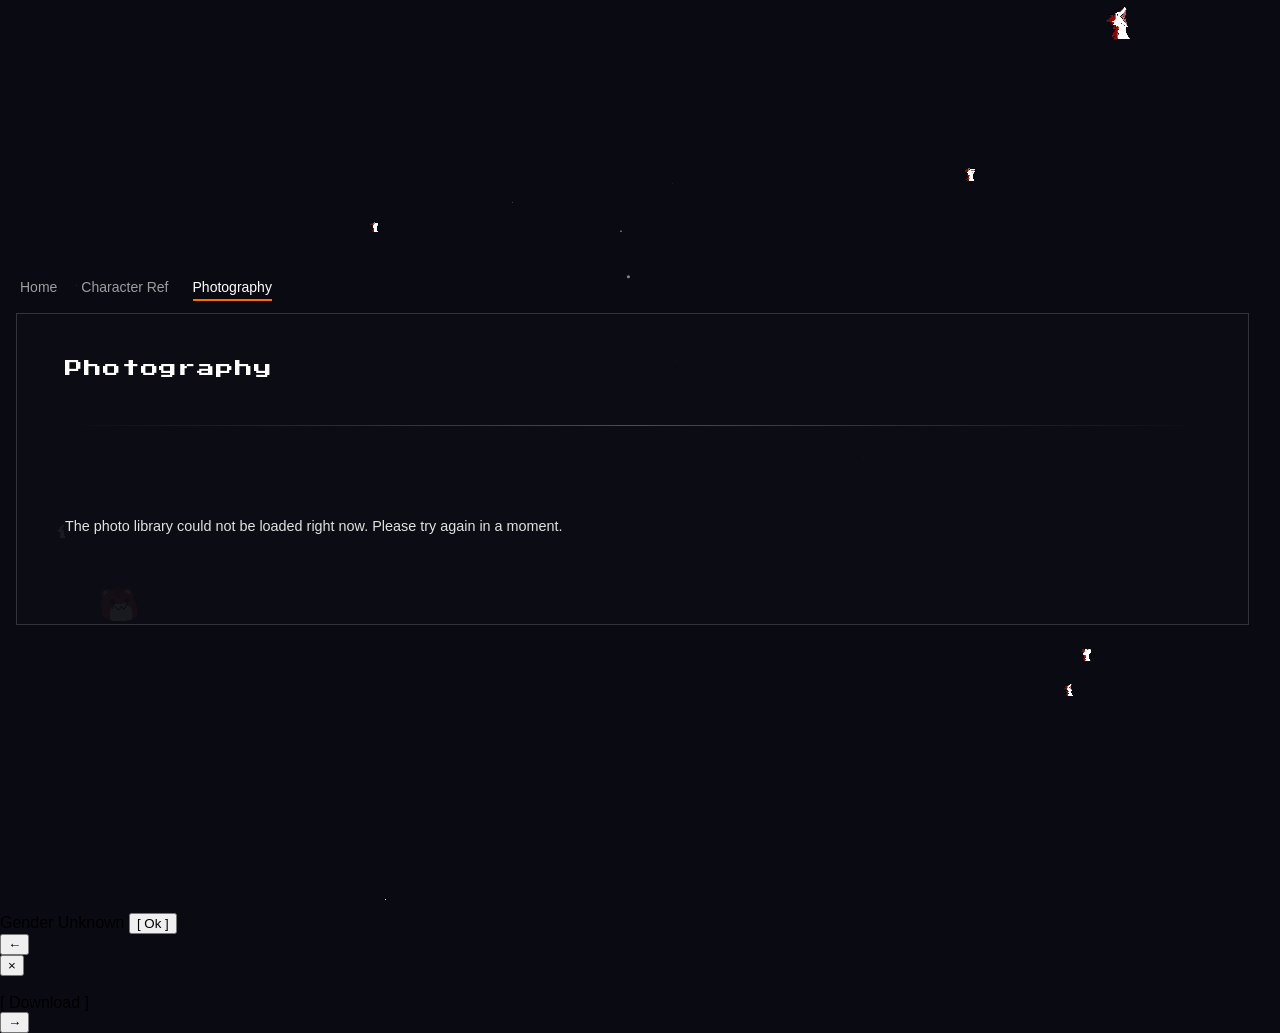
==== photos/index.html @ 417299fd "add photos" ====
<!DOCTYPE html>
<html lang="en">
  <head>
    <meta charset="utf-8">
    <meta name="viewport" content="width=device-width, initial-scale=1">
    <title>Beals — Photography</title>
    <link rel="preconnect" href="https://fonts.googleapis.com">
    <link rel="preconnect" href="https://fonts.gstatic.com" crossorigin>
    <link href="https://fonts.googleapis.com/css2?family=Press+Start+2P&display=swap" rel="stylesheet">
    <link rel="stylesheet" href="../css/style.css">
    <link rel="stylesheet" href="../css/photos.css">
  </head>
  <body class="photos-page">
    <main>
      <div class="shell">
        <nav class="site-nav">
          <a href="/" class="nav-link">Home</a>
          <a href="/ref/" class="nav-link">Character Ref</a>
          <a href="/photos/" class="nav-link active">Photography</a>
        </nav>
        <div class="profile-card photo-card">
          <div class="photo-header">
            <h1 class="name">Photography</h1>
          </div>

          <div class="divider"></div>

          <!-- Filled by js/photos.js from the bucket manifest: featured slider, section tabs, then the album list or an open album -->
          <div class="photo-featured"></div>
          <div class="photo-filters" role="tablist" aria-label="Sections"></div>
          <div class="photo-view"></div>
        </div>
      </div>
    </main>

    <canvas></canvas>

    <div class="images">
      <picture><source srcset="../img/merp1.webp" type="image/webp"><img id="img-merp1" src="../img/merp1.png"></picture>
      <picture><source srcset="../img/merp2.webp" type="image/webp"><img id="img-merp2" src="../img/merp2.png"></picture>
      <picture><source srcset="../img/bealsonwheels.webp" type="image/webp"><img id="img-bealsonwheels" src="../img/bealsonwheels.png"></picture>
    </div>

    <script src="../js/index.js" defer></script>
    <script src="../js/transitions.js" defer></script>
    <script src="../js/photos-source.js" defer></script>
    <script src="../js/photos.js" defer></script>
  </body>
</html>
---- css/style.css ----
/*
Credit to generic.sucks for the website code.
Images belong to their respective owners.
Source: https://github.com/Purpzie/sucks
*/

/* === Variables === */
:root {
  --accent: #FF6D00;
  --card-bg: rgba(13, 13, 21, 0.94);
  --card-border: rgba(255, 255, 255, 0.16);
  --text: #ffffff;
  --text-muted: rgba(255, 255, 255, 0.88);
}

/* === Base === */
*, *::before, *::after {
  box-sizing: border-box;
}

html {
  -webkit-overflow-scrolling: touch;
  background: #0a0a12; /* sky base colour, shown until the canvas paints */
  scrollbar-gutter: stable; /* the taller ref page adds a scrollbar; don't let it shift the layout */
}

html, body {
  margin: 0;
  padding: 0;
  touch-action: pan-y;
  font-family: -apple-system, BlinkMacSystemFont, 'Segoe UI', Roboto, sans-serif;
}

/* === Canvas background === */
canvas {
  position: fixed;
  top: 0;
  left: 0;
  width: 100vw;
  height: 100vh;
  height: 100lvh; /* the large viewport doesn't change as a phone's address bar shows/hides */
  z-index: -1;
}

.images {
  display: none;
}

/* === Nav === */
/* Plain text tabs sitting on the card's top edge; the current page gets an orange underline */
.site-nav {
  display: flex;
  width: fit-content; /* only as wide as the tabs, so page switches move it without resizing it */
  gap: 24px;
  padding: 0 4px 12px;
}

.nav-link {
  font-family: -apple-system, BlinkMacSystemFont, 'Segoe UI', Roboto, sans-serif;
  font-size: 0.875rem;
  font-weight: 500;
  color: rgba(255, 255, 255, 0.6);
  text-decoration: none;
  padding: 4px 0;
  border-bottom: 2px solid transparent;
  transition: color 150ms ease, border-color 150ms ease;
}

.nav-link:hover {
  color: var(--text);
  text-decoration: none;
}

.nav-link.active {
  color: var(--text);
  border-bottom-color: var(--accent);
}

.nav-link:focus-visible {
  outline: 2px solid var(--accent);
  outline-offset: 3px;
  border-radius: 2px;
}

/* === Layout === */
main {
  min-height: 100vh;
  min-height: 100dvh;
  display: flex;
  align-items: center;
  padding: 40px 16px;
}

/* Holds the nav and the card; matches the card's width so the tabs line up with its left edge */
.shell {
  width: 100%;
  max-width: 860px;
  margin: auto;
}

.shell:has(.ref-card) {
  max-width: 960px;
}

.shell:has(.photo-card) {
  max-width: 1280px;
}

/* === Page transitions ===
   Three styles to compare; pick one by loading the site with ?t=morph, ?t=slide or ?t=fade.
   morph and slide use the View Transitions API; browsers without it always get fade. */
@keyframes card-enter {
  from { opacity: 0; transform: translateY(8px); }
}

@keyframes card-exit {
  to { opacity: 0; transform: translateY(-6px); }
}

.profile-card {
  animation: card-enter 260ms cubic-bezier(0.2, 0, 0, 1) both;
}

.page-exit .profile-card {
  animation: card-exit 180ms cubic-bezier(0.4, 0, 1, 1) both;
}

/* Cards swapped in by a view transition skip their own entrance */
.profile-card.no-enter {
  animation: none;
}

/* The sky keeps animating underneath; only the nav and card take part in the transition */
:root {
  view-transition-name: none;
}

.site-nav {
  view-transition-name: site-nav;
}

.profile-card {
  view-transition-name: card;
}

::view-transition-group(*) {
  animation-duration: 420ms;
  animation-timing-function: cubic-bezier(0.2, 0, 0, 1);
}

/* The nav looks the same before and after (the underline has already moved), so slide one copy
   instead of crossfading two; crossfading text makes it shimmer */
::view-transition-old(site-nav) {
  display: none;
}

::view-transition-new(site-nav) {
  animation: none;
}

/* morph: the card frame resizes into the new page while its contents crossfade.
   Snapshots keep their real size (no stretching) and are clipped to the moving frame. */
html[data-vt="morph"]::view-transition-group(card) {
  overflow: clip;
}

html[data-vt="morph"]::view-transition-old(card),
html[data-vt="morph"]::view-transition-new(card) {
  height: 100%;
  object-fit: none;
  object-position: 50% 0;
}

html[data-vt="morph"]::view-transition-old(card) {
  animation: vt-fade-out 200ms ease-in both;
}

html[data-vt="morph"]::view-transition-new(card) {
  animation: vt-fade-in 300ms 120ms ease-out both;
}

/* slide: Home -> Ref moves left, Ref -> Home moves right */
html[data-vt="slide"]::view-transition-old(card) {
  animation: vt-slide-out 220ms cubic-bezier(0.4, 0, 1, 1) both;
}

html[data-vt="slide"]::view-transition-new(card) {
  animation: vt-slide-in 360ms 60ms cubic-bezier(0.2, 0, 0, 1) both;
}

html[data-vt="slide"]::view-transition-old(card),
html[data-vt="slide"]::view-transition-new(card) {
  height: 100%;
  object-fit: none;
  object-position: 50% 0;
  --vt-dir: 1;
}

html[data-vt="slide"][data-vt-dir="back"]::view-transition-old(card),
html[data-vt="slide"][data-vt-dir="back"]::view-transition-new(card) {
  --vt-dir: -1;
}

@keyframes vt-fade-out { to { opacity: 0; } }
@keyframes vt-fade-in { from { opacity: 0; } }
@keyframes vt-slide-out { to { opacity: 0; transform: translateX(calc(var(--vt-dir) * -48px)); } }
@keyframes vt-slide-in { from { opacity: 0; transform: translateX(calc(var(--vt-dir) * 48px)); } }

@media (prefers-reduced-motion: reduce) {
  .profile-card,
  .page-exit .profile-card {
    animation: none;
  }
}

/* === Profile card === */
.profile-card {
  width: 100%;
  background: var(--card-bg);
  border: 1px solid var(--card-border);
  border-radius: 0;
  padding: 36px 28px 32px;
  display: flex;
  flex-direction: column;
}

/* === Profile header === */
.profile-header {
  display: flex;
  flex-direction: column;
  align-items: center;
  gap: 20px;
}

.profile-text {
  text-align: center;
}

/* === Avatar === */
.avatar-link {
  position: relative;
  display: block;
  flex-shrink: 0;
  cursor: pointer;
}

#avatar-tip {
  position: fixed;
  transform: translateX(-50%);
  background: rgba(10, 10, 18, 0.95);
  border: 1px solid var(--accent);
  color: var(--text);
  font-size: 0.75rem;
  white-space: nowrap;
  padding: 5px 10px;
  border-radius: 6px;
  pointer-events: none;
  opacity: 0;
  transition: opacity 150ms ease;
  z-index: 9999;
}

#avatar-tip.visible {
  opacity: 1;
}

.avatar {
  width: 130px;
  height: 130px;
  border-radius: 0;
  object-fit: cover;
  box-shadow: 0 2px 8px rgba(0, 0, 0, 0.35); /* subtle lift, no border */
  flex-shrink: 0;
}

/* === Name === */
.name {
  font-family: 'Press Start 2P', monospace;
  font-size: 1.1rem;
  font-weight: 400;
  color: var(--text);
  margin: 0 0 10px;
  letter-spacing: 0.05em;
  line-height: 1.2;
}

/* === Pronouns === */
.pronouns {
  font-size: 0.85rem;
  font-weight: 500;
  color: var(--accent);
  margin: 0 0 14px;
  letter-spacing: 0.04em;
}

/* === Bio === */
.bio {
  font-size: 0.95rem;
  font-weight: 400;
  color: var(--text-muted);
  line-height: 1.65;
  margin: 0;
}

.bio + .bio {
  margin-top: 0.75em;
}

/* === Divider === */
.divider {
  width: 100%;
  height: 1px;
  background: linear-gradient(to right, transparent, rgba(255, 109, 0, 0.5), transparent);
  margin: 24px 0;
  flex-shrink: 0;
}

/* === Link buttons === */
.links {
  display: grid;
  grid-template-columns: 1fr;
  gap: 9px;
}

.link-btn {
  display: flex;
  align-items: center;
  width: 100%;
  padding: 16px 14px;
  border-radius: 4px;
  text-decoration: none;
  font-family: -apple-system, BlinkMacSystemFont, 'Segoe UI', Roboto, sans-serif;
  font-size: 0.95rem;
  font-weight: 600;
  color: var(--btn-color, #fff);
  background-color: var(--btn-bg, #444);
  position: relative;
  overflow: hidden;
  box-shadow:
    0 1px 0 rgba(255, 255, 255, 0.12) inset,
    0 3px 8px rgba(0, 0, 0, 0.25),
    0 1px 3px rgba(0, 0, 0, 0.2);
  transition: transform 150ms ease, box-shadow 150ms ease, filter 150ms ease;
}

.link-btn:hover {
  transform: translateY(-2px);
  filter: brightness(1.14);
  box-shadow:
    0 1px 0 rgba(255, 255, 255, 0.12) inset,
    0 6px 18px rgba(0, 0, 0, 0.35),
    0 2px 5px rgba(0, 0, 0, 0.2);
  color: var(--btn-color, #fff);
  text-decoration: none;
}

.link-btn:active {
  transform: translateY(1px) scale(0.98);
  filter: brightness(0.88);
  box-shadow:
    0 1px 0 rgba(255, 255, 255, 0.08) inset,
    0 1px 4px rgba(0, 0, 0, 0.2);
}

.btn-ripple {
  position: absolute;
  border-radius: 50%;
  background: rgba(255, 255, 255, 0.28);
  transform: scale(0);
  animation: btn-ripple-expand 420ms cubic-bezier(0.4, 0, 0.2, 1) forwards;
  pointer-events: none;
}

@keyframes btn-ripple-expand {
  to {
    transform: scale(1);
    opacity: 0;
  }
}

.link-btn .icon {
  width: 22px;
  height: 22px;
  object-fit: contain;
  flex-shrink: 0;
}

.link-btn .label {
  flex: 1;
  text-align: center;
  text-shadow: 0 1px 3px rgba(0, 0, 0, 0.4);
}

.link-btn .spacer {
  width: 22px;
  flex-shrink: 0;
}

/* === Discord modal === */
.discord-overlay {
  position: fixed;
  inset: 0;
  background: rgba(0, 0, 0, 0.75);
  backdrop-filter: blur(6px);
  -webkit-backdrop-filter: blur(6px);
  z-index: 200;
  display: flex;
  align-items: center;
  justify-content: center;
  opacity: 0;
  visibility: hidden; /* fully off while closed, so its backdrop blur costs nothing during scrolling */
  pointer-events: none;
  transition: opacity 300ms ease, visibility 0s linear 300ms;
}

.discord-overlay.visible {
  opacity: 1;
  pointer-events: all;
  visibility: visible;
  transition: opacity 300ms ease;
}

.discord-modal {
  background: rgba(10, 10, 18, 0.92);
  border: 1px solid rgba(88, 101, 242, 0.85);
  border-radius: 8px;
  padding: 28px 32px 24px;
  min-width: 260px;
  text-align: center;
  position: relative;
  transform: scale(0.92);
  opacity: 0;
  transition: transform 350ms cubic-bezier(0.34, 1.15, 0.64, 1), opacity 280ms ease;
  box-shadow: 0 16px 48px rgba(0, 0, 0, 0.6);
}

.discord-overlay.visible .discord-modal {
  transform: scale(1);
  opacity: 1;
}

.discord-modal-close {
  position: absolute;
  top: 10px;
  right: 14px;
  background: none;
  border: none;
  color: rgba(255, 255, 255, 0.4);
  font-size: 1.1rem;
  cursor: pointer;
  line-height: 1;
  padding: 2px 4px;
  transition: color 150ms ease;
}

.discord-modal-close:hover {
  color: var(--text);
}

.discord-modal-label {
  font-size: 0.7rem;
  font-weight: 600;
  color: #5865F2;
  letter-spacing: 0.1em;
  text-transform: uppercase;
  margin: 0 0 10px;
}

.discord-modal-username {
  font-size: 1.2rem;
  font-weight: 600;
  color: var(--text);
  margin: 0;
}

/* === Toast === */
.toast {
  position: fixed;
  bottom: 28px;
  left: 50%;
  transform: translateX(-50%) translateY(12px);
  background: rgba(10, 10, 18, 0.92);
  border: 1px solid #3ba55c;
  color: #3ba55c;
  font-size: 0.8rem;
  font-weight: 600;
  padding: 8px 18px;
  border-radius: 100px;
  white-space: nowrap;
  pointer-events: none;
  opacity: 0;
  transition: opacity 200ms ease, transform 200ms ease;
  z-index: 9999;
}

.toast.visible {
  opacity: 1;
  transform: translateX(-50%) translateY(0);
}


/* === Mobile === */
@media (max-width: 699px) {
  .site-nav {
    margin-inline: auto;
  }

  .profile-card {
    padding: 24px 18px 20px;
  }

.name {
    font-size: 0.85rem;
  }

  .pronouns {
    margin: 0 0 10px;
  }

  .bio {
    font-size: 0.88rem;
  }

  .divider {
    margin: 16px 0;
  }

  .link-btn {
    padding: 11px 14px;
    font-size: 0.88rem;
  }

  .links {
    grid-template-columns: 1fr 1fr;
  }
}

/* === Desktop === */
@media (min-width: 700px) {
  .profile-card {
    padding: 48px 52px;
  }

  .profile-header {
    flex-direction: row;
    align-items: flex-start;
    gap: 32px;
  }

  .avatar {
    width: 200px;
    height: 200px;
  }

  .profile-text {
    text-align: left;
  }

  .divider {
    margin: 32px 0;
  }

  .links {
    grid-template-columns: 1fr 1fr;
  }
}
---- css/photos.css ----
/* === Photography page === */

/* Wider margins than the other cards: photos want breathing room from the frame.
   The padding lives in variables so the album banner can cancel it and bleed to the card edge. */
.profile-card.photo-card {
  --pad-top: 32px;
  --pad-x: 24px;
  --pad-bottom: 36px;
  padding: var(--pad-top) var(--pad-x) var(--pad-bottom);
}

@media (min-width: 700px) {
  .profile-card.photo-card {
    --pad-top: 44px;
    --pad-x: 48px;
    --pad-bottom: 52px;
  }
}

.photo-header {
  margin-bottom: 4px;
}

.photo-header .bio {
  margin-top: 10px;
  max-width: 60ch;
}

/* --- Collection chips: same language as the nav tabs (text + orange underline) --- */
.photo-filters {
  display: flex;
  flex-wrap: wrap;
  gap: 4px 22px;
  margin: 0 0 22px;
}

.photo-chip {
  appearance: none;
  background: none;
  border: 0;
  padding: 4px 0;
  font-family: inherit;
  font-size: 0.875rem;
  font-weight: 500;
  color: rgba(255, 255, 255, 0.6);
  border-bottom: 2px solid transparent;
  cursor: pointer;
  transition: color 150ms ease, border-color 150ms ease;
}

.photo-chip:hover {
  color: var(--text);
}

.photo-chip.active {
  color: var(--text);
  border-bottom-color: var(--accent);
}

.photo-chip:focus-visible {
  outline: 2px solid var(--accent);
  outline-offset: 3px;
  border-radius: 2px;
}

/* --- View area: the album list or an open album. Swaps with a short fade --- */
.photo-view {
  transition: opacity 150ms ease;
}

.photo-view.is-switching {
  opacity: 0;
}

/* Inside an album the banner takes over the top of the card: no page header, divider, slider or chips */
.photo-card.in-album .photo-header,
.photo-card.in-album .divider,
.photo-card.in-album .photo-featured,
.photo-card.in-album .photo-filters {
  display: none;
}

/* --- Featured slider: hand-picked photos rotating above the album list --- */
.featured {
  position: relative;
  aspect-ratio: 3 / 2;
  margin: 0 0 26px;
  overflow: hidden;
  background: rgba(255, 255, 255, 0.045);
}

@media (min-width: 700px) {
  .featured {
    aspect-ratio: 2.5 / 1;
    margin-bottom: 32px;
  }
}

.featured-link {
  position: absolute;
  inset: 0;
  display: block;
  color: var(--text);
  text-decoration: none;
}

.featured-stage {
  position: absolute;
  inset: 0;
}

/* Two stacked layers; the active one fades in over the other */
.featured-img {
  position: absolute;
  inset: 0;
  width: 100%;
  height: 100%;
  object-fit: cover;
  opacity: 0;
  transition: opacity 700ms ease;
}

.featured-img.is-active {
  opacity: 1;
}

.featured-img.no-fade {
  transition: none;
}

.featured-text {
  position: absolute;
  inset: 0;
  display: flex;
  flex-direction: column;
  justify-content: flex-end;
  align-items: flex-start;
  gap: 6px;
  padding: 20px 22px;
  background: linear-gradient(to bottom, rgba(5, 5, 9, 0) 45%, rgba(5, 5, 9, 0.55) 78%, rgba(5, 5, 9, 0.85) 100%);
  pointer-events: none;
}

@media (min-width: 700px) {
  .featured-text {
    padding: 28px 32px;
  }
}

.featured-label {
  font-family: 'Press Start 2P', monospace;
  font-size: 0.55rem;
  color: var(--accent);
  letter-spacing: 0.08em;
  text-shadow: 0 1px 2px rgba(0, 0, 0, 0.8);
}

.featured-title {
  font-family: 'Press Start 2P', monospace;
  font-size: 0.85rem;
  font-weight: 400;
  line-height: 1.5;
  letter-spacing: 0.04em;
  margin: 0;
  color: var(--text);
  text-shadow: 0 1px 2px rgba(0, 0, 0, 0.8), 0 0 12px rgba(0, 0, 0, 0.5);
}

@media (min-width: 700px) {
  .featured-title {
    font-size: 1.1rem;
  }
}

.featured-meta {
  margin: 0;
  font-size: 0.8rem;
  color: rgba(255, 255, 255, 0.8);
  text-shadow: 0 1px 2px rgba(0, 0, 0, 0.8);
}

@media (hover: hover) {
  .featured-link:hover .featured-img.is-active {
    filter: brightness(1.06);
  }
}

.featured-link:focus-visible {
  outline: 2px solid var(--accent);
  outline-offset: -2px;
}

/* Arrows: appear on hover, like the viewer's */
.featured-arrow {
  position: absolute;
  top: 50%;
  margin-top: -18px;
  width: 36px;
  height: 36px;
  border-radius: 50%;
  background: rgba(0, 0, 0, 0.5);
  border: 1px solid rgba(255, 255, 255, 0.18);
  color: #fff;
  cursor: pointer;
  display: flex;
  align-items: center;
  justify-content: center;
  opacity: 0;
  transition: opacity 200ms ease, background 150ms ease;
  z-index: 2;
}

.featured-arrow svg {
  width: 18px;
  height: 18px;
  fill: none;
  stroke: currentColor;
  stroke-width: 2;
  stroke-linecap: round;
  stroke-linejoin: round;
}

.featured-prev { left: 14px; }
.featured-next { right: 14px; }

.featured:hover .featured-arrow,
.featured-arrow:focus-visible {
  opacity: 0.75;
}

.featured-arrow:hover {
  opacity: 1;
  background: rgba(0, 0, 0, 0.8);
}

@media (hover: none) and (pointer: coarse) {
  .featured-arrow { display: none; }
}

/* Dots: bottom-right next to the caption on desktop; top-right on phones so they never sit on the text */
.featured-dots {
  position: absolute;
  right: 16px;
  top: 16px;
  display: flex;
  gap: 8px;
  z-index: 2;
}

@media (min-width: 700px) {
  .featured-dots {
    top: auto;
    right: 32px;
    bottom: 30px;
  }
}

.featured-dot {
  appearance: none;
  width: 8px;
  height: 8px;
  padding: 0;
  border: 0;
  border-radius: 50%;
  background: rgba(255, 255, 255, 0.35);
  cursor: pointer;
  transition: background 220ms ease, transform 220ms ease;
}

.featured-dot.active {
  background: var(--accent);
  transform: scale(1.35);
}

.featured-dot:focus-visible,
.featured-arrow:focus-visible {
  outline: 2px solid var(--accent);
  outline-offset: 2px;
}

.photo-empty {
  color: var(--text-muted);
  font-size: 0.9rem;
  padding: 24px 0;
}

/* --- Album banners: cover image with the name on top --- */
.album-list {
  display: grid;
  grid-template-columns: 1fr;
  gap: 16px;
}

@media (min-width: 700px) {
  .album-list {
    grid-template-columns: 1fr 1fr;
    gap: 18px;
  }
}

/* Up to three albums across on wide screens */
@media (min-width: 1000px) {
  .album-list {
    grid-template-columns: repeat(3, 1fr);
  }
}

.album-card,
.album-banner {
  position: relative;
  display: block;
  overflow: hidden;
  background: rgba(255, 255, 255, 0.045);
  color: var(--text);
  text-decoration: none;
}

.album-card {
  aspect-ratio: 2 / 1;
}

/* Hero banner: bleeds past the card padding to the card's own edges, with the name over a
   gradient at the bottom and the back link floating in the corner */
.album-banner {
  height: 220px;
  margin: calc(-1 * var(--pad-top)) calc(-1 * var(--pad-x)) 24px;
}

@media (min-width: 700px) {
  .album-banner {
    height: clamp(260px, 30vw, 360px);
    margin-bottom: 36px;
  }
}

/* Thin orange rule under the banner, like the card's divider */
.album-banner::after {
  content: '';
  position: absolute;
  left: 0;
  right: 0;
  bottom: 0;
  height: 1px;
  background: linear-gradient(to right, transparent, rgba(255, 109, 0, 0.6), transparent);
  z-index: 2;
}

.album-banner .album-text {
  justify-content: flex-end;
  padding: 24px var(--pad-x) 26px;
  gap: 10px;
  background: linear-gradient(to bottom, rgba(13, 13, 21, 0.45) 0%, rgba(13, 13, 21, 0) 30%, rgba(13, 13, 21, 0) 45%, rgba(13, 13, 21, 0.72) 80%, rgba(13, 13, 21, 0.92) 100%);
}

.album-banner .album-name {
  font-size: 1rem;
  line-height: 1.6;
}

@media (min-width: 700px) {
  .album-banner .album-name {
    font-size: 1.35rem;
  }

  .album-banner .album-meta {
    font-size: 0.88rem;
  }
}

.album-cover {
  position: absolute;
  inset: 0;
  width: 100%;
  height: 100%;
  object-fit: cover;
  opacity: 0;
  transition: opacity 300ms ease, transform 400ms cubic-bezier(0.2, 0, 0, 1), filter 150ms ease;
}

.album-cover.is-loaded {
  opacity: 1;
}

/* Darken the top so the name reads over any photo */
.album-text {
  position: absolute;
  inset: 0;
  padding: 18px 20px;
  background: linear-gradient(to bottom, rgba(5, 5, 9, 0.78) 0%, rgba(5, 5, 9, 0.35) 40%, rgba(5, 5, 9, 0) 70%);
  display: flex;
  flex-direction: column;
  align-items: flex-start;
  gap: 8px;
  pointer-events: none;
}

.album-name {
  font-family: 'Press Start 2P', monospace;
  font-size: 0.78rem;
  font-weight: 400;
  line-height: 1.5;
  letter-spacing: 0.04em;
  margin: 0;
  color: var(--text);
  text-shadow: 0 1px 2px rgba(0, 0, 0, 0.8), 0 0 12px rgba(0, 0, 0, 0.5);
}

.album-meta {
  margin: 0;
  font-size: 0.78rem;
  color: rgba(255, 255, 255, 0.78);
  text-shadow: 0 1px 2px rgba(0, 0, 0, 0.8);
}

@media (hover: hover) {
  .album-card:hover .album-cover {
    transform: scale(1.03);
    filter: brightness(1.08);
  }
}

.album-card:focus-visible {
  outline: 2px solid var(--accent);
  outline-offset: 2px;
}

/* Back link: plain text floating in the banner's top-left corner, same style as the chips */
.album-back {
  position: absolute;
  top: 20px;
  left: var(--pad-x);
  z-index: 3;
  display: inline-block;
  font-size: 0.875rem;
  font-weight: 500;
  color: rgba(255, 255, 255, 0.8);
  text-decoration: none;
  padding: 4px 0;
  border-bottom: 2px solid transparent;
  text-shadow: 0 1px 3px rgba(0, 0, 0, 0.8), 0 0 10px rgba(0, 0, 0, 0.5);
  transition: color 150ms ease, border-color 150ms ease;
}

.album-back:hover {
  color: var(--text);
  border-bottom-color: var(--accent);
}

@media (max-width: 699px) {
  .album-back {
    top: 14px;
  }
}

.album-back:focus-visible {
  outline: 2px solid var(--accent);
  outline-offset: 3px;
  border-radius: 2px;
}

/* --- Justified grid: js/photos.js sets each tile's width/height so rows fill the card exactly --- */
.photo-grid {
  --gap: 8px;
  display: flex;
  flex-wrap: wrap;
  gap: var(--gap);
}

.photo-tile {
  display: block;
  position: relative;
  flex: 0 0 auto;
  overflow: hidden;
  background: rgba(255, 255, 255, 0.045); /* shown until the thumbnail arrives */
}

.photo-tile img {
  display: block;
  width: 100%;
  height: 100%;
  object-fit: cover;
  opacity: 0;
  transition: opacity 300ms ease, filter 150ms ease;
}

.photo-tile img.is-loaded {
  opacity: 1;
}

@media (hover: hover) {
  .photo-tile:hover img {
    filter: brightness(1.08);
  }
}

.photo-tile:focus-visible {
  outline: 2px solid var(--accent);
  outline-offset: 2px;
}

/* While the page scrolls, tiles sliding under the cursor shouldn't react */
.is-scrolling .photo-grid {
  pointer-events: none;
}

/* === Photo viewer === */
html.pv-open {
  overflow: hidden;
}

.pv {
  --pv-top: 56px;      /* top bar */
  --pv-bottom: 96px;   /* filmstrip */
  --pv-right: 0px;     /* details panel, desktop */
  --pv-thumb: 64px;
  --pv-interval: 4000ms;
  position: fixed;
  inset: 0;
  z-index: 3000;
  background: #050509;
  color: var(--text);
  opacity: 0;
  visibility: hidden;
  pointer-events: none;
  transition: opacity 240ms ease, visibility 0s linear 240ms;
  user-select: none;
  -webkit-user-select: none;
}

.pv.visible {
  opacity: 1;
  visibility: visible;
  pointer-events: auto;
  transition: opacity 240ms ease;
}

.pv.immersive {
  --pv-top: 0px;
  --pv-bottom: 0px;
}

/* Stage: the photo is fitted inside whatever the chrome leaves free. Hiding the chrome lets it grow. */
.pv-stage {
  position: absolute;
  top: var(--pv-top);
  right: var(--pv-right);
  bottom: var(--pv-bottom);
  left: 0;
  display: flex;
  align-items: center;
  justify-content: center;
  padding: 12px;
  overflow: hidden;
  touch-action: none;
  transition: top 320ms cubic-bezier(0.2, 0, 0, 1), bottom 320ms cubic-bezier(0.2, 0, 0, 1), right 320ms cubic-bezier(0.2, 0, 0, 1), padding 320ms cubic-bezier(0.2, 0, 0, 1);
}

.pv.immersive .pv-stage {
  padding: 0;
}

.pv-img {
  display: block;
  max-width: 100%;
  max-height: 100%;
  box-shadow: 0 20px 60px rgba(0, 0, 0, 0.6);
  cursor: zoom-in;
  transform-origin: center;
  transition: transform 200ms ease, opacity 200ms ease;
  will-change: transform;
}

.pv.zoomed .pv-img {
  cursor: grab;
}

.pv.zoomed .pv-img.is-dragging {
  cursor: grabbing;
  transition: none;
}

.pv-img.is-pinching {
  transition: none;
}

.pv.loading .pv-img {
  opacity: 0.35;
}

/* Photo change: fade, with a short slide in the direction of travel */
@keyframes pv-from-right { from { opacity: 0; transform: translateX(14px); } }
@keyframes pv-from-left  { from { opacity: 0; transform: translateX(-14px); } }
@keyframes pv-fade       { from { opacity: 0; } }

.pv-img.swap-right { animation: pv-from-right 240ms ease-out both; }
.pv-img.swap-left  { animation: pv-from-left 240ms ease-out both; }
.pv-img.swap-fade  { animation: pv-fade 240ms ease-out both; }

/* Spinner: only shows if a photo takes a moment */
.pv-spinner {
  position: absolute;
  left: 50%;
  top: 50%;
  width: 28px;
  height: 28px;
  margin: -14px 0 0 -14px;
  border: 2px solid rgba(255, 255, 255, 0.15);
  border-top-color: var(--accent);
  border-radius: 50%;
  opacity: 0;
  pointer-events: none;
  animation: pv-spin 800ms linear infinite;
  transition: opacity 200ms ease;
}

.pv.loading .pv-spinner {
  opacity: 1;
  transition-delay: 250ms;
}

@keyframes pv-spin { to { transform: rotate(360deg); } }

/* --- Chrome: top bar, arrows, filmstrip. All fade out together in immersive mode --- */
.pv-top,
.pv-arrow,
.pv-film {
  transition: opacity 260ms ease, transform 260ms ease, visibility 0s linear 0s;
}

.pv.immersive .pv-top,
.pv.immersive .pv-arrow,
.pv.immersive .pv-film {
  opacity: 0;
  visibility: hidden;
  pointer-events: none;
  transition: opacity 260ms ease, transform 260ms ease, visibility 0s linear 260ms;
}

.pv.immersive .pv-top  { transform: translateY(-8px); }
.pv.immersive .pv-film { transform: translateY(8px); }

.pv-top {
  position: absolute;
  top: 0;
  left: 0;
  right: var(--pv-right);
  height: 56px;
  display: flex;
  align-items: center;
  gap: 14px;
  padding: 0 10px 0 20px;
}

.pv-counter {
  font-family: monospace;
  font-size: 0.8rem;
  color: rgba(255, 255, 255, 0.55);
  letter-spacing: 0.04em;
  flex-shrink: 0;
}

.pv-title {
  font-size: 0.9rem;
  font-weight: 500;
  color: rgba(255, 255, 255, 0.85);
  white-space: nowrap;
  overflow: hidden;
  text-overflow: ellipsis;
  flex: 1;
  min-width: 0;
}

.pv-actions {
  display: flex;
  align-items: center;
  gap: 2px;
  margin-left: auto;
  flex-shrink: 0;
}

.pv-btn {
  appearance: none;
  background: none;
  border: 0;
  width: 40px;
  height: 40px;
  border-radius: 6px;
  color: rgba(255, 255, 255, 0.7);
  cursor: pointer;
  display: inline-flex;
  align-items: center;
  justify-content: center;
  transition: color 150ms ease, background 150ms ease;
}

.pv-btn svg {
  width: 20px;
  height: 20px;
  fill: none;
  stroke: currentColor;
  stroke-width: 1.8;
  stroke-linecap: round;
  stroke-linejoin: round;
}

.pv-btn:hover {
  color: var(--text);
  background: rgba(255, 255, 255, 0.08);
}

.pv-btn[aria-pressed="true"] {
  color: var(--accent);
}

.pv-btn:focus-visible,
.pv-arrow:focus-visible,
.pv-thumb:focus-visible {
  outline: 2px solid var(--accent);
  outline-offset: 2px;
}

/* Icon pairs: show one or the other depending on state */
.pv .icon-pause, .pv .icon-zoom-out { display: none; }
.pv.playing .icon-play, .pv.zoomed .icon-zoom-in { display: none; }
.pv.playing .icon-pause, .pv.zoomed .icon-zoom-out { display: block; }

/* Slideshow progress: a thin line at the top */
.pv-progress {
  position: absolute;
  top: 0;
  left: 0;
  height: 2px;
  width: 0;
  background: var(--accent);
  z-index: 5;
  pointer-events: none;
}

.pv.playing .pv-progress {
  animation: pv-progress var(--pv-interval) linear forwards;
}

@keyframes pv-progress { from { width: 0; } to { width: 100%; } }

/* Arrows: round, like the ref-sheet lightbox */
.pv-arrow {
  position: absolute;
  top: 50%;
  margin-top: -22px;
  width: 44px;
  height: 44px;
  border-radius: 50%;
  background: rgba(0, 0, 0, 0.5);
  border: 1px solid rgba(255, 255, 255, 0.18);
  color: #fff;
  cursor: pointer;
  display: flex;
  align-items: center;
  justify-content: center;
  opacity: 0.65;
  z-index: 4;
}

.pv-arrow svg {
  width: 20px;
  height: 20px;
  fill: none;
  stroke: currentColor;
  stroke-width: 2;
  stroke-linecap: round;
  stroke-linejoin: round;
}

.pv-arrow:hover {
  background: rgba(0, 0, 0, 0.82);
  opacity: 1;
}

.pv-prev { left: 20px; }
.pv-next { right: calc(var(--pv-right) + 20px); transition: right 320ms cubic-bezier(0.2, 0, 0, 1), opacity 260ms ease, transform 260ms ease; }

@media (hover: none) and (pointer: coarse) {
  .pv-arrow { display: none; }
}

/* Filmstrip */
.pv-film {
  position: absolute;
  left: 0;
  right: var(--pv-right);
  bottom: 0;
  height: 96px;
  display: flex;
  align-items: center;
  justify-content: safe center;
  gap: 6px;
  padding: 16px 20px;
  overflow-x: auto;
  overflow-y: hidden;
  scrollbar-width: none;
  touch-action: pan-x;
}

.pv-film::-webkit-scrollbar {
  display: none;
}

.pv-thumb {
  appearance: none;
  flex: 0 0 auto;
  height: var(--pv-thumb);
  aspect-ratio: 3 / 2; /* overridden per thumb */
  padding: 0;
  border: 0;
  border-bottom: 2px solid transparent;
  background: rgba(255, 255, 255, 0.05);
  cursor: pointer;
  opacity: 0.45;
  box-sizing: content-box;
  transition: opacity 150ms ease, border-color 150ms ease;
}

.pv-thumb img {
  display: block;
  width: 100%;
  height: 100%;
  object-fit: cover;
}

.pv-thumb:hover {
  opacity: 0.8;
}

.pv-thumb.active {
  opacity: 1;
  border-bottom-color: var(--accent);
}

/* --- Details panel --- */
.pv-info {
  position: absolute;
  top: 0;
  right: 0;
  bottom: 0;
  width: 320px;
  background: rgba(13, 13, 21, 0.97);
  border-left: 1px solid var(--card-border);
  padding: 20px 22px 28px;
  overflow-y: auto;
  transform: translateX(100%);
  visibility: hidden;
  transition: transform 320ms cubic-bezier(0.2, 0, 0, 1), visibility 0s linear 320ms;
  z-index: 6;
}

.pv.info-open {
  --pv-right: 320px;
}

.pv.info-open .pv-info {
  transform: none;
  visibility: visible;
  transition: transform 320ms cubic-bezier(0.2, 0, 0, 1);
}

.pv-info-head {
  display: flex;
  align-items: center;
  justify-content: space-between;
  margin-bottom: 18px;
}

.pv-info-label {
  font-family: 'Press Start 2P', monospace;
  font-size: 0.65rem;
  color: var(--accent);
  letter-spacing: 0.05em;
}

.pv-info-close {
  width: 32px;
  height: 32px;
  margin-right: -8px;
  font-size: 1.1rem;
  line-height: 1;
}

.pv-info-title {
  font-size: 1rem;
  font-weight: 600;
  margin: 0 0 8px;
  color: var(--text);
}

.pv-info-caption {
  font-size: 0.88rem;
  line-height: 1.6;
  color: var(--text-muted);
  margin: 0 0 20px;
}

.pv-meta {
  margin: 0 0 22px;
  font-size: 0.85rem;
}

.pv-meta-row {
  display: flex;
  justify-content: space-between;
  gap: 16px;
  padding: 8px 0;
  border-bottom: 1px solid rgba(255, 255, 255, 0.07);
}

.pv-meta-row:first-child {
  border-top: 1px solid rgba(255, 255, 255, 0.07);
}

.pv-meta dt {
  color: var(--text-muted);
  font-weight: 700;
  flex-shrink: 0;
}

.pv-meta dd {
  margin: 0;
  text-align: right;
  color: var(--text);
}

.pv-original {
  font-size: 0.85rem;
  color: rgba(255, 255, 255, 0.7);
  text-decoration: none;
  border-bottom: 1px solid rgba(255, 255, 255, 0.2);
  padding-bottom: 1px;
  transition: color 150ms ease, border-color 150ms ease;
}

.pv-original:hover {
  color: var(--accent);
  border-bottom-color: var(--accent);
}

/* --- Phones: details become a bottom sheet, chrome gets shorter --- */
@media (max-width: 699px) {
  .pv {
    --pv-top: 52px;
    --pv-bottom: 76px;
    --pv-thumb: 48px;
  }

  .pv.info-open {
    --pv-right: 0px;
  }

  .pv-top {
    padding-left: 16px;
  }

  .pv-title {
    display: none;
  }

  .pv-film {
    height: 76px;
    padding: 12px 16px;
  }

  .pv-info {
    top: auto;
    left: 0;
    right: 0;
    width: auto;
    max-height: 62%;
    border-left: 0;
    border-top: 1px solid var(--card-border);
    border-radius: 12px 12px 0 0;
    transform: translateY(100%);
  }
}

/* --- Reduced motion --- */
@media (prefers-reduced-motion: reduce) {
  .pv,
  .pv-stage,
  .pv-img,
  .pv-top,
  .pv-arrow,
  .pv-film,
  .pv-info,
  .photo-tile img {
    transition: none;
  }

  .pv-img.swap-right,
  .pv-img.swap-left,
  .pv-img.swap-fade {
    animation: none;
  }

  .photo-view,
  .album-cover,
  .featured-img,
  .featured-arrow {
    transition: none;
  }
}
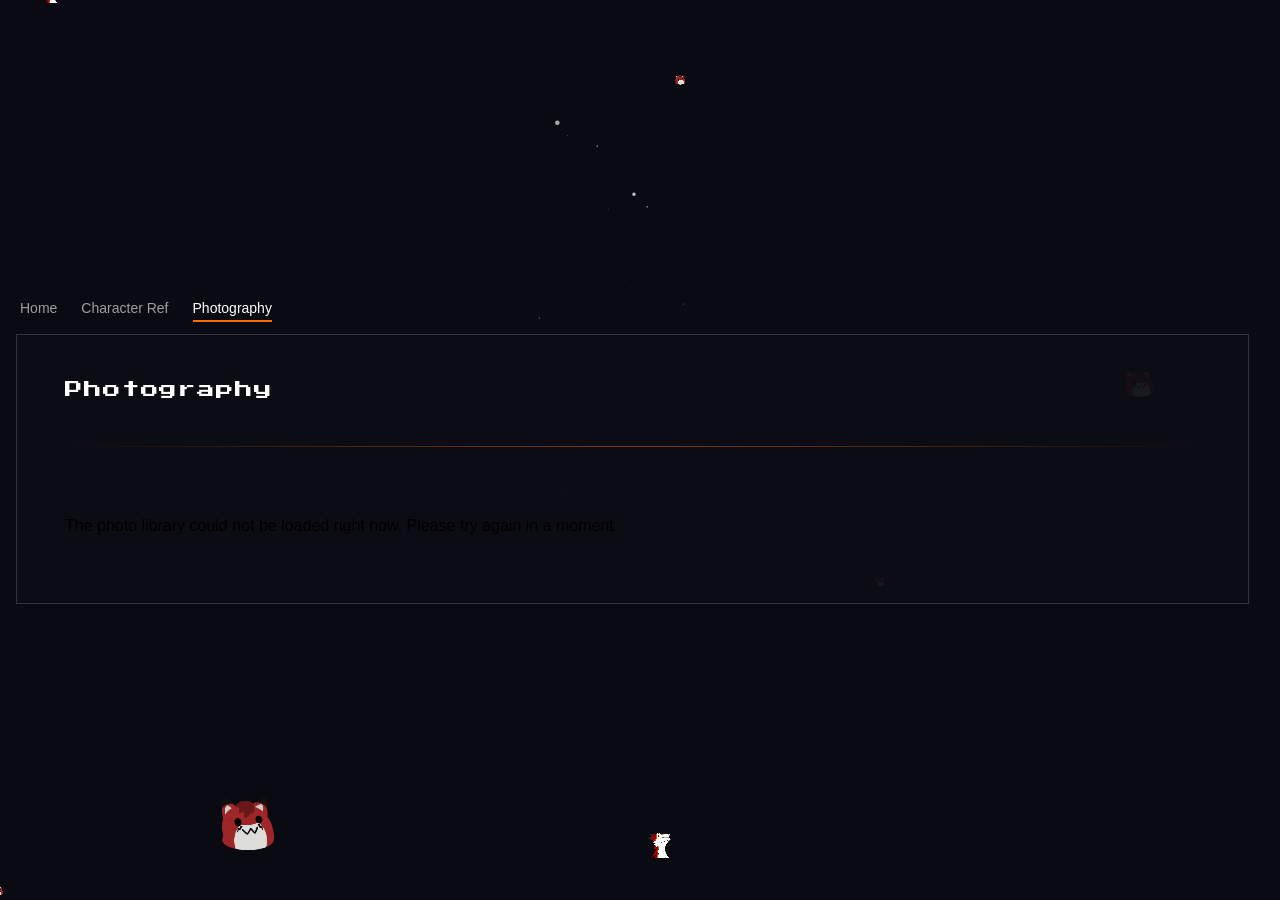
==== commit 124e996b: "changes" ====
--- a/photos/index.html
+++ b/photos/index.html
@@ -8,6 +8,7 @@
     <link rel="preconnect" href="https://fonts.gstatic.com" crossorigin>
     <link href="https://fonts.googleapis.com/css2?family=Press+Start+2P&display=swap" rel="stylesheet">
     <link rel="stylesheet" href="../css/style.css">
+    <link rel="stylesheet" href="../css/ref.css"> <!-- styles the ref-page overlays that js/index.js creates on every page -->
     <link rel="stylesheet" href="../css/photos.css">
   </head>
   <body class="photos-page">
--- a/css/ref.css
+++ b/css/ref.css
@@ -0,0 +1,588 @@
+.ref-card {
+  max-width: 960px;
+}
+
+.ref-header {
+  margin-bottom: 4px;
+}
+
+/* === Gender boot modal === */
+.gender-modal-overlay {
+  position: fixed;
+  inset: 0;
+  background: rgba(0, 0, 0, 0.75);
+  backdrop-filter: blur(6px);
+  -webkit-backdrop-filter: blur(6px);
+  display: flex;
+  align-items: center;
+  justify-content: center;
+  z-index: 1000;
+  opacity: 0;
+  visibility: hidden; /* fully off while closed, so its backdrop blur costs nothing during scrolling */
+  pointer-events: none;
+  transition: opacity 300ms ease, visibility 0s linear 300ms;
+}
+
+.gender-modal-overlay.visible {
+  opacity: 1;
+  pointer-events: all;
+  visibility: visible;
+  transition: opacity 300ms ease;
+}
+
+.gender-modal-overlay.visible .gender-modal {
+  transform: scale(1);
+  opacity: 1;
+}
+
+.gender-modal {
+  background: #070c07;
+  border: 1px solid rgba(60, 180, 60, 0.3);
+  border-radius: 8px;
+  padding: 24px;
+  width: 680px;
+  max-width: calc(100% - 48px);
+  height: 480px;
+  display: flex;
+  flex-direction: column;
+  gap: 20px;
+  box-shadow: 0 24px 60px rgba(0, 0, 0, 0.7);
+  transform: scale(0.92);
+  opacity: 0;
+  transition: transform 350ms cubic-bezier(0.34, 1.15, 0.64, 1), opacity 280ms ease;
+  position: relative;
+  overflow: hidden;
+}
+
+/* CRT scanlines + vignette */
+.gender-modal::before,
+.gender-modal::after {
+  content: '';
+  position: absolute;
+  inset: 0;
+  pointer-events: none;
+  border-radius: 8px;
+  z-index: 10;
+}
+
+.gender-modal::before {
+  background: repeating-linear-gradient(
+    to bottom,
+    transparent 0px,
+    transparent 2px,
+    rgba(0, 0, 0, 0.13) 2px,
+    rgba(0, 0, 0, 0.13) 4px
+  );
+}
+
+.gender-modal::after {
+  background: radial-gradient(
+    ellipse at center,
+    transparent 55%,
+    rgba(0, 0, 0, 0.45) 100%
+  );
+}
+
+.gender-modal-output {
+  font-family: monospace;
+  font-size: 0.72rem;
+  line-height: 1.65;
+  margin: 0;
+  flex: 1;
+  overflow-y: auto;
+  white-space: pre;
+  scrollbar-width: thin;
+  scrollbar-color: rgba(60, 180, 60, 0.3) transparent;
+}
+
+.gender-modal-footer {
+  display: flex;
+  align-items: center;
+  justify-content: space-between;
+}
+
+.gender-modal-error-text {
+  font-family: 'Press Start 2P', monospace;
+  font-size: 0.65rem;
+  color: #ff4444;
+  background: rgba(180, 20, 20, 0.18);
+  border: 1px solid rgba(255, 60, 60, 0.45);
+  border-radius: 5px;
+  padding: 5px 12px;
+  letter-spacing: 0.06em;
+  text-shadow: 0 0 10px rgba(255, 50, 50, 0.7), 0 0 24px rgba(255, 50, 50, 0.3);
+  box-shadow: 0 0 12px rgba(255, 40, 40, 0.15);
+  opacity: 0;
+  pointer-events: none;
+}
+
+.gender-modal-error-text.active {
+  animation: error-fade 1.8s ease-in-out infinite;
+}
+
+@keyframes error-fade {
+  0%   { opacity: 0; }
+  20%  { opacity: 1; }
+  80%  { opacity: 1; }
+  100% { opacity: 0; }
+}
+
+.gender-modal-ok {
+  font-family: monospace;
+  font-size: 0.8rem;
+  font-weight: 700;
+  color: #55cc55;
+  background: transparent;
+  border: 1px solid rgba(60, 180, 60, 0.4);
+  border-radius: 6px;
+  padding: 6px 20px;
+  cursor: pointer;
+  letter-spacing: 0.08em;
+  transition: background 120ms ease, color 120ms ease;
+}
+
+.gender-modal-ok:hover {
+  background: rgba(60, 180, 60, 0.15);
+  color: #88ee88;
+}
+
+/* Boot line colors */
+.boot-boot     { color: #888888; }
+.boot-kernel   { color: #56d4e8; }
+.boot-module   { color: #8888dd; }
+.boot-info     { color: #bbbbbb; }
+.boot-warn     { color: #e8c84a; }
+.boot-trace    { color: #666666; }
+.boot-debug    { color: #888888; }
+.boot-error    { color: #e05555; }
+.boot-bug      { color: #ff3333; font-weight: bold; }
+.boot-critical { color: #ff2222; font-weight: bold; }
+.boot-panic    { color: #ff4444; font-weight: bold; }
+.boot-hint     { color: #56b8c8; }
+.boot-status   { color: #aaaaaa; }
+.boot-ok       { color: #55cc55; }
+.boot-cmd      { color: #66ee66; }
+.boot-indent   { color: #666666; }
+
+/* === Error badge === */
+.error-badge {
+  display: inline-flex;
+  align-items: center;
+  gap: 6px;
+  background: rgba(180, 20, 20, 0.2);
+  border: 1px solid rgba(220, 40, 40, 0.5);
+  color: #ff6b6b;
+  font-family: monospace;
+  font-size: 0.78rem;
+  padding: 2px 8px;
+  border-radius: 4px;
+  letter-spacing: 0.03em;
+  cursor: pointer;
+  transition: background 120ms ease;
+}
+
+.error-badge:hover {
+  background: rgba(180, 20, 20, 0.35);
+}
+
+.error-dot {
+  width: 6px;
+  height: 6px;
+  border-radius: 50%;
+  background: #ff4444;
+  flex-shrink: 0;
+  animation: error-pulse 1.1s ease-in-out infinite;
+}
+
+@keyframes error-pulse {
+  0%, 100% { opacity: 1; }
+  50%       { opacity: 0.2; }
+}
+
+/* === Two-column body === */
+.ref-body {
+  display: flex;
+  flex-direction: column;
+  gap: 32px;
+}
+
+@media (min-width: 700px) {
+  .ref-body {
+    flex-direction: row;
+    align-items: flex-start;
+    gap: 48px;
+  }
+
+  .ref-description {
+    flex: 0 0 280px;
+  }
+
+  .ref-gallery {
+    flex: 1;
+  }
+}
+
+/* === Section titles (8-bit) === */
+.ref-section-title {
+  font-family: 'Press Start 2P', monospace;
+  font-size: 0.72rem;
+  font-weight: 400;
+  color: var(--accent);
+  margin: 36px 0 14px;
+  line-height: 1.4;
+  letter-spacing: 0.05em;
+}
+
+.ref-section-title:first-child {
+  margin-top: 0;
+}
+
+/* === Info rows === */
+.ref-info {
+  list-style: none;
+  padding: 0;
+  margin: 0 0 28px;
+  display: table;
+  width: 100%;
+  border-collapse: collapse;
+}
+
+.ref-info li {
+  display: table-row;
+  font-size: 0.88rem;
+}
+
+.detail-label,
+.detail-value {
+  display: table-cell;
+  padding: 9px 0;
+  border-bottom: 1px solid rgba(255, 255, 255, 0.07);
+}
+
+.ref-info li:first-child .detail-label,
+.ref-info li:first-child .detail-value {
+  border-top: 1px solid rgba(255, 255, 255, 0.07);
+}
+
+.detail-label {
+  color: var(--text-muted);
+  font-weight: 700;
+  width: 45%;
+}
+
+.detail-value {
+  color: #ffffff;
+  font-weight: 400;
+  padding-left: 16px;
+}
+
+/* === Bullet lists === */
+.ref-bullets {
+  list-style: none;
+  padding: 0;
+  margin: 0 0 28px;
+  display: flex;
+  flex-direction: column;
+  gap: 10px;
+}
+
+.ref-bullets li {
+  font-size: 0.88rem;
+  color: #ffffff;
+  line-height: 1.6;
+  padding-left: 12px;
+  position: relative;
+}
+
+.ref-bullets li::before {
+  content: '▸';
+  position: absolute;
+  left: 0;
+  color: var(--accent);
+  font-size: 0.6rem;
+  top: 4px;
+}
+
+/* === Color swatches === */
+.ref-colors {
+  display: flex;
+  gap: 12px;
+  margin: 0 0 28px;
+}
+
+.swatch {
+  width: 96px;
+  height: 36px;
+  border-radius: 6px;
+  border: 1px solid rgba(255, 255, 255, 0.15);
+  display: flex;
+  align-items: center;
+  justify-content: center;
+  cursor: pointer;
+  padding: 0;
+  transition: transform 100ms ease, opacity 100ms ease;
+}
+
+.swatch:hover {
+  transform: translateY(-1px);
+}
+
+.swatch:active {
+  transform: translateY(0);
+}
+
+.swatch-hex {
+  font-size: 0.75rem;
+  font-family: monospace;
+  font-weight: 700;
+  letter-spacing: 0.04em;
+  text-shadow: 0 1px 3px rgba(0, 0, 0, 0.25);
+}
+
+/* === Gallery === */
+.ref-gallery {
+  display: flex;
+  flex-direction: column;
+  gap: 12px;
+}
+
+.gallery-row {
+  display: grid;
+  grid-template-columns: 1fr 1fr;
+  gap: 12px;
+}
+
+.gallery-item {
+  display: block;
+  border-radius: 0;
+  overflow: hidden;
+  /* No border: at fractional display scaling (125%, 150%) a 1px line rounds to 1 or 2 screen
+     pixels depending on scroll position, so the frame appears to change thickness while scrolling */
+}
+
+@media (hover: hover) {
+  .gallery-item:hover img {
+    filter: brightness(1.08);
+  }
+}
+
+/* While the page scrolls, images sliding under the cursor shouldn't react */
+.is-scrolling .ref-gallery {
+  pointer-events: none;
+}
+
+/* Full-width reference sheet — no cropping */
+.gallery-item--full img {
+  width: 100%;
+  height: auto;
+  display: block;
+}
+
+/* Smaller thumbnails below */
+.gallery-row .gallery-item img {
+  width: 100%;
+  height: 200px;
+  object-fit: cover;
+  display: block;
+}
+
+/* === Lightbox === */
+.lightbox-overlay {
+  position: fixed;
+  inset: 0;
+  background: rgba(0, 0, 0, 0.75);
+  backdrop-filter: blur(6px);
+  -webkit-backdrop-filter: blur(6px);
+  display: flex;
+  align-items: flex-end;
+  justify-content: center;
+  z-index: 2000;
+  opacity: 0;
+  visibility: hidden; /* fully off while closed, so its backdrop blur costs nothing during scrolling */
+  pointer-events: none;
+  transition: opacity 300ms ease, visibility 0s linear 300ms;
+  padding: 24px 24px 80px;
+}
+
+.lightbox-overlay.visible {
+  opacity: 1;
+  pointer-events: all;
+  visibility: visible;
+  transition: opacity 300ms ease;
+}
+
+.lightbox-card {
+  position: relative;
+  border-radius: 8px;
+  overflow: hidden;
+  background: rgba(10, 10, 18, 0.97);
+  border: 1px solid rgba(255, 255, 255, 0.12);
+  box-shadow: 0 30px 80px rgba(0, 0, 0, 0.7);
+  max-width: 90vw;
+  display: flex;
+  flex-direction: column;
+  transform: scale(0.92);
+  opacity: 0;
+  transition: transform 350ms cubic-bezier(0.34, 1.15, 0.64, 1), opacity 280ms ease;
+}
+
+.lightbox-overlay.visible .lightbox-card {
+  transform: scale(1);
+  opacity: 1;
+}
+
+/* Stage: one fixed square sized to the screen, so every image fits inside it
+   and paging between square and tall art never resizes the lightbox */
+.lightbox-stage {
+  --stage: min(calc(90vw - 2px), calc(88vh - 80px), 900px);
+  width: var(--stage);
+  height: var(--stage);
+  display: flex;
+  align-items: center;
+  justify-content: center;
+  overflow: hidden; /* keeps the swipe inside the frame */
+}
+
+.lightbox-img {
+  display: block;
+  width: 100%;
+  height: 100%;
+  object-fit: contain;
+}
+
+/* Swipe: next slides in from the right, previous from the left */
+@keyframes lb-swipe-from-right {
+  from { opacity: 0; transform: translateX(20px); }
+}
+@keyframes lb-swipe-from-left {
+  from { opacity: 0; transform: translateX(-20px); }
+}
+.lightbox-img.swipe-right {
+  animation: lb-swipe-from-right 260ms ease-out both;
+}
+.lightbox-img.swipe-left {
+  animation: lb-swipe-from-left 260ms ease-out both;
+}
+
+
+/* Prev / Next arrow buttons — anchored to viewport center, not the card */
+.lightbox-prev,
+.lightbox-next {
+  position: absolute;
+  top: 50%;
+  transform: translateY(-50%);
+  width: 40px;
+  height: 40px;
+  border-radius: 50%;
+  background: rgba(0, 0, 0, 0.52);
+  border: 1px solid rgba(255, 255, 255, 0.18);
+  color: #fff;
+  font-size: 1.1rem;
+  cursor: pointer;
+  display: flex;
+  align-items: center;
+  justify-content: center;
+  backdrop-filter: blur(4px);
+  transition: background 150ms ease, opacity 150ms ease;
+  opacity: 0.6;
+  z-index: 10;
+  flex-shrink: 0;
+}
+
+.lightbox-prev { left: 20px; }
+.lightbox-next { right: 20px; }
+
+@media (hover: none) and (pointer: coarse) {
+  .lightbox-prev,
+  .lightbox-next { display: none; }
+}
+
+.lightbox-prev:hover,
+.lightbox-next:hover {
+  background: rgba(0, 0, 0, 0.82);
+  opacity: 1;
+}
+
+/* Footer: 3-column grid so dots are truly centered */
+.lightbox-footer {
+  display: grid;
+  grid-template-columns: 1fr auto 1fr;
+  align-items: center;
+  flex-shrink: 0;
+  padding: 10px 16px;
+  border-top: 1px solid rgba(255, 255, 255, 0.08);
+  gap: 8px;
+}
+
+/* Dots */
+.lightbox-dots {
+  display: flex;
+  gap: 7px;
+  align-items: center;
+  justify-content: center;
+}
+
+.lightbox-dot {
+  width: 6px;
+  height: 6px;
+  border-radius: 50%;
+  background: rgba(255, 255, 255, 0.25);
+  transition: background 220ms ease, transform 220ms ease;
+}
+
+.lightbox-dot.active {
+  background: var(--accent);
+  transform: scale(1.4);
+}
+
+.lightbox-artist {
+  font-size: 0.82rem;
+  color: var(--text-muted);
+}
+
+.lightbox-download {
+  font-family: monospace;
+  font-size: 0.9rem;
+  font-weight: 700;
+  color: #55cc55;
+  background: transparent;
+  border: 1px solid rgba(60, 180, 60, 0.4);
+  border-radius: 6px;
+  padding: 8px 16px;
+  letter-spacing: 0.08em;
+  text-decoration: none;
+  display: inline-block;
+  vertical-align: middle;
+  line-height: 1;
+  justify-self: end;
+  transition: background 120ms ease, color 120ms ease;
+}
+
+.lightbox-download:hover {
+  background: rgba(60, 180, 60, 0.15);
+  color: #88ee88;
+}
+
+.lightbox-close {
+  position: absolute;
+  top: 10px;
+  right: 10px;
+  width: 30px;
+  height: 30px;
+  border-radius: 50%;
+  background: rgba(0, 0, 0, 0.55);
+  border: 1px solid rgba(255, 255, 255, 0.18);
+  color: #fff;
+  font-size: 1rem;
+  cursor: pointer;
+  display: flex;
+  align-items: center;
+  justify-content: center;
+  transition: background 150ms ease;
+  backdrop-filter: blur(4px);
+  z-index: 1;
+}
+
+.lightbox-close:hover {
+  background: rgba(0, 0, 0, 0.8);
+}
--- a/css/photos.css
+++ b/css/photos.css
@@ -80,208 +80,126 @@
   display: none;
 }
 
-/* --- Featured slider: hand-picked photos rotating above the album list --- */
-.featured {
+/* --- Featured belt: a conveyor of hand-picked photos at their real aspect ratio --- */
+.belt-section {
+  margin: 0 0 26px;
+}
+
+@media (min-width: 700px) {
+  .belt-section {
+    margin-bottom: 32px;
+  }
+}
+
+.belt-label {
+  display: block;
+  font-family: 'Press Start 2P', monospace;
+  font-size: 0.6rem;
+  color: var(--accent);
+  letter-spacing: 0.08em;
+  margin: 0 0 12px;
+}
+
+/* The strip: scrolls like any horizontal list; the scrollbar is hidden and the ends fade out */
+.belt {
+  --belt-h: 180px;
   position: relative;
-  aspect-ratio: 3 / 2;
-  margin: 0 0 26px;
+  overflow-x: auto;
+  overflow-y: hidden;
+  scrollbar-width: none;
+  overscroll-behavior-x: contain;
+  touch-action: pan-x pan-y; /* the page body allows vertical panning only; the strip also pans sideways */
+  cursor: grab;
+  -webkit-mask-image: linear-gradient(to right, transparent, #000 5%, #000 95%, transparent);
+  mask-image: linear-gradient(to right, transparent, #000 5%, #000 95%, transparent);
+}
+
+@media (min-width: 700px) {
+  .belt {
+    --belt-h: 300px;
+  }
+}
+
+.belt::-webkit-scrollbar {
+  display: none;
+}
+
+.belt.is-dragging {
+  cursor: grabbing;
+}
+
+.belt-track {
+  display: flex;
+  gap: 8px;
+  width: max-content;
+}
+
+/* Each item takes its photo's aspect ratio at the strip height, so nothing is cropped */
+.belt-item {
+  position: relative;
+  display: block;
+  flex: 0 0 auto;
+  height: var(--belt-h);
   overflow: hidden;
   background: rgba(255, 255, 255, 0.045);
-}
-
-@media (min-width: 700px) {
-  .featured {
-    aspect-ratio: 2.5 / 1;
-    margin-bottom: 32px;
-  }
-}
-
-.featured-link {
-  position: absolute;
-  inset: 0;
-  display: block;
   color: var(--text);
   text-decoration: none;
-}
-
-.featured-stage {
-  position: absolute;
-  inset: 0;
-}
-
-/* Two stacked layers; the active one fades in over the other */
-.featured-img {
-  position: absolute;
-  inset: 0;
+  -webkit-user-drag: none;
+  user-select: none;
+  -webkit-user-select: none;
+}
+
+.belt-item img {
+  display: block;
   width: 100%;
   height: 100%;
-  object-fit: cover;
-  opacity: 0;
-  transition: opacity 700ms ease;
-}
-
-.featured-img.is-active {
-  opacity: 1;
-}
-
-.featured-img.no-fade {
-  transition: none;
-}
-
-.featured-text {
-  position: absolute;
-  inset: 0;
+  object-fit: cover; /* the box already matches the photo's ratio; this only hides rounding slivers */
+  transition: filter 150ms ease;
+  pointer-events: none;
+}
+
+.belt-caption {
+  position: absolute;
+  left: 0;
+  right: 0;
+  bottom: 0;
   display: flex;
   flex-direction: column;
-  justify-content: flex-end;
-  align-items: flex-start;
-  gap: 6px;
-  padding: 20px 22px;
-  background: linear-gradient(to bottom, rgba(5, 5, 9, 0) 45%, rgba(5, 5, 9, 0.55) 78%, rgba(5, 5, 9, 0.85) 100%);
+  gap: 4px;
+  padding: 26px 12px 10px;
+  background: linear-gradient(to bottom, rgba(5, 5, 9, 0), rgba(5, 5, 9, 0.8));
   pointer-events: none;
 }
 
-@media (min-width: 700px) {
-  .featured-text {
-    padding: 28px 32px;
-  }
-}
-
-.featured-label {
+.belt-title {
   font-family: 'Press Start 2P', monospace;
   font-size: 0.55rem;
-  color: var(--accent);
-  letter-spacing: 0.08em;
-  text-shadow: 0 1px 2px rgba(0, 0, 0, 0.8);
-}
-
-.featured-title {
-  font-family: 'Press Start 2P', monospace;
-  font-size: 0.85rem;
-  font-weight: 400;
   line-height: 1.5;
   letter-spacing: 0.04em;
-  margin: 0;
-  color: var(--text);
-  text-shadow: 0 1px 2px rgba(0, 0, 0, 0.8), 0 0 12px rgba(0, 0, 0, 0.5);
-}
-
-@media (min-width: 700px) {
-  .featured-title {
-    font-size: 1.1rem;
-  }
-}
-
-.featured-meta {
-  margin: 0;
-  font-size: 0.8rem;
+  text-shadow: 0 1px 2px rgba(0, 0, 0, 0.8);
+  white-space: nowrap;
+  overflow: hidden;
+  text-overflow: ellipsis;
+}
+
+.belt-album {
+  font-size: 0.72rem;
   color: rgba(255, 255, 255, 0.8);
   text-shadow: 0 1px 2px rgba(0, 0, 0, 0.8);
+  white-space: nowrap;
+  overflow: hidden;
+  text-overflow: ellipsis;
 }
 
 @media (hover: hover) {
-  .featured-link:hover .featured-img.is-active {
-    filter: brightness(1.06);
-  }
-}
-
-.featured-link:focus-visible {
+  .belt-item:hover img {
+    filter: brightness(1.08);
+  }
+}
+
+.belt-item:focus-visible {
   outline: 2px solid var(--accent);
   outline-offset: -2px;
-}
-
-/* Arrows: appear on hover, like the viewer's */
-.featured-arrow {
-  position: absolute;
-  top: 50%;
-  margin-top: -18px;
-  width: 36px;
-  height: 36px;
-  border-radius: 50%;
-  background: rgba(0, 0, 0, 0.5);
-  border: 1px solid rgba(255, 255, 255, 0.18);
-  color: #fff;
-  cursor: pointer;
-  display: flex;
-  align-items: center;
-  justify-content: center;
-  opacity: 0;
-  transition: opacity 200ms ease, background 150ms ease;
-  z-index: 2;
-}
-
-.featured-arrow svg {
-  width: 18px;
-  height: 18px;
-  fill: none;
-  stroke: currentColor;
-  stroke-width: 2;
-  stroke-linecap: round;
-  stroke-linejoin: round;
-}
-
-.featured-prev { left: 14px; }
-.featured-next { right: 14px; }
-
-.featured:hover .featured-arrow,
-.featured-arrow:focus-visible {
-  opacity: 0.75;
-}
-
-.featured-arrow:hover {
-  opacity: 1;
-  background: rgba(0, 0, 0, 0.8);
-}
-
-@media (hover: none) and (pointer: coarse) {
-  .featured-arrow { display: none; }
-}
-
-/* Dots: bottom-right next to the caption on desktop; top-right on phones so they never sit on the text */
-.featured-dots {
-  position: absolute;
-  right: 16px;
-  top: 16px;
-  display: flex;
-  gap: 8px;
-  z-index: 2;
-}
-
-@media (min-width: 700px) {
-  .featured-dots {
-    top: auto;
-    right: 32px;
-    bottom: 30px;
-  }
-}
-
-.featured-dot {
-  appearance: none;
-  width: 8px;
-  height: 8px;
-  padding: 0;
-  border: 0;
-  border-radius: 50%;
-  background: rgba(255, 255, 255, 0.35);
-  cursor: pointer;
-  transition: background 220ms ease, transform 220ms ease;
-}
-
-.featured-dot.active {
-  background: var(--accent);
-  transform: scale(1.35);
-}
-
-.featured-dot:focus-visible,
-.featured-arrow:focus-visible {
-  outline: 2px solid var(--accent);
-  outline-offset: 2px;
-}
-
-.photo-empty {
-  color: var(--text-muted);
-  font-size: 0.9rem;
-  padding: 24px 0;
 }
 
 /* --- Album banners: cover image with the name on top --- */
@@ -1000,9 +918,7 @@
   }
 
   .photo-view,
-  .album-cover,
-  .featured-img,
-  .featured-arrow {
+  .album-cover {
     transition: none;
   }
 }
